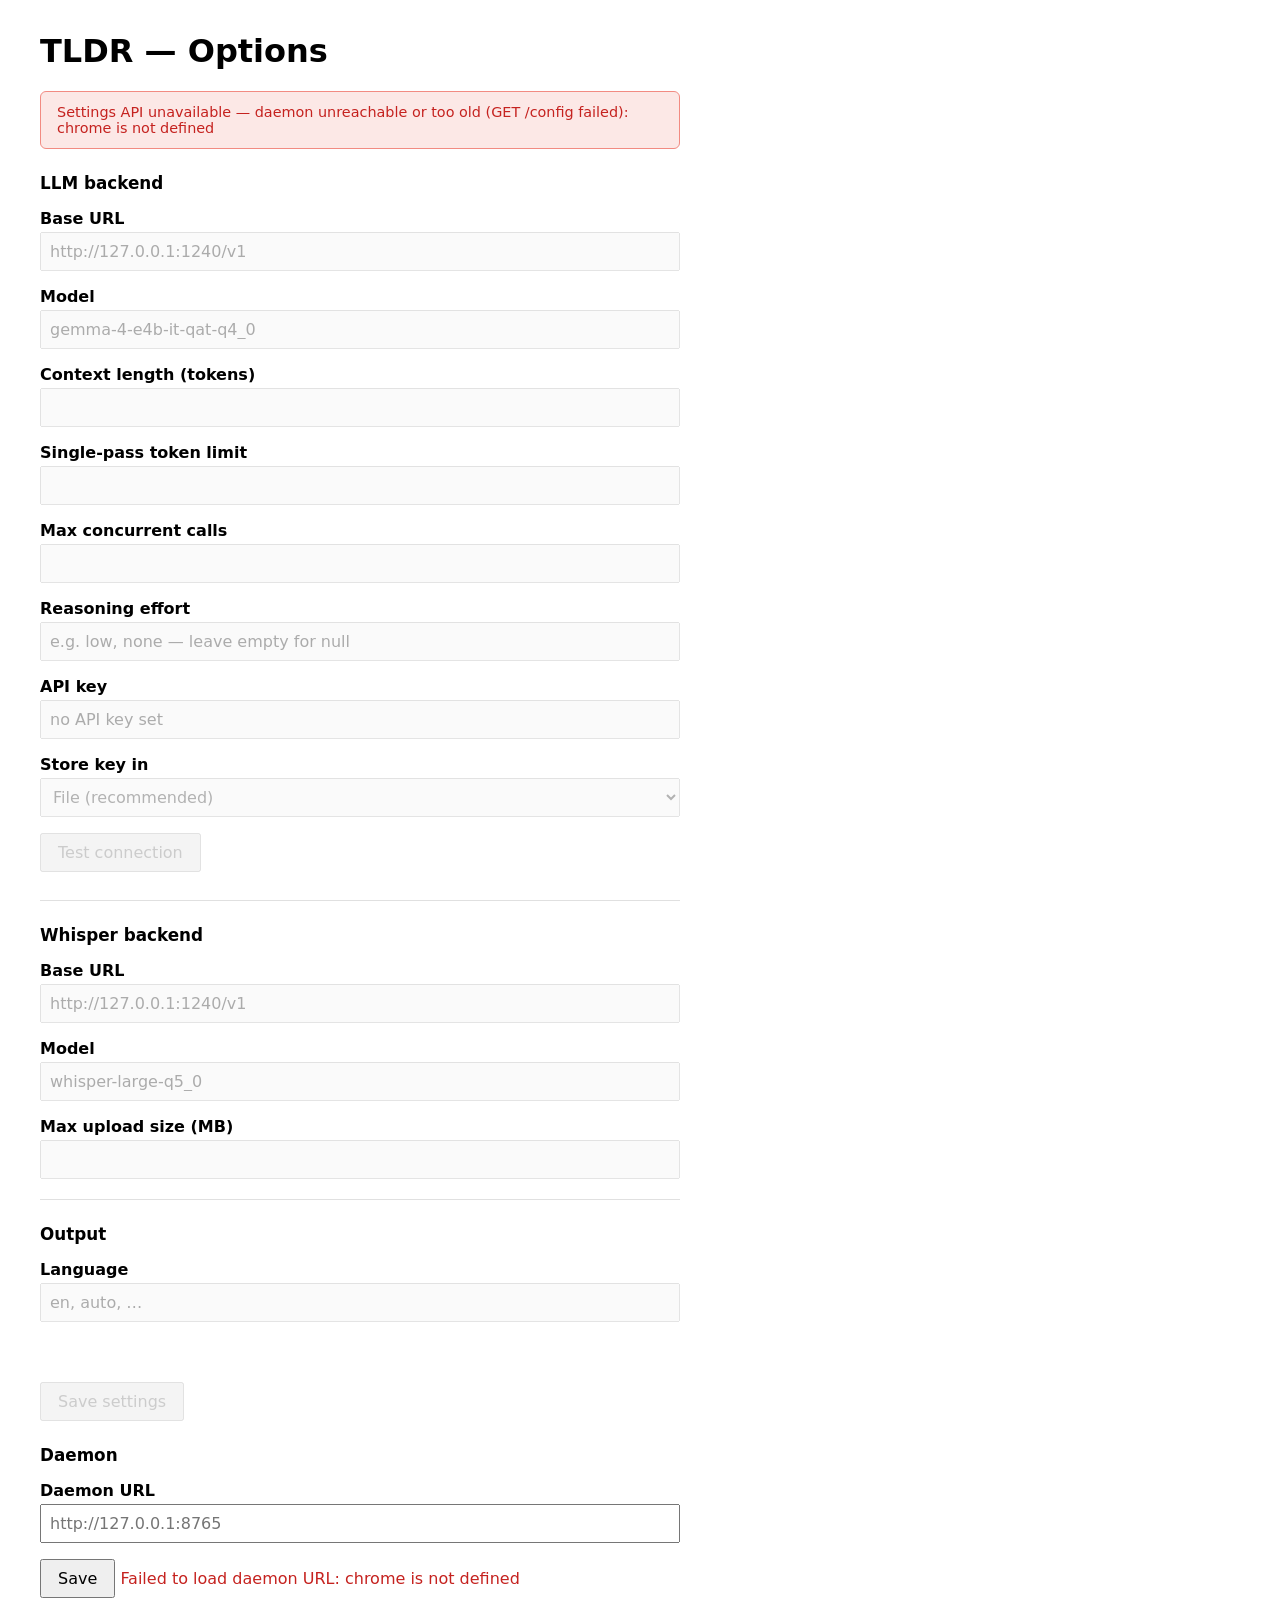
==== extension/src/options/index.html @ 728516c4 "feat(extension): real settings page — backend, model, API key, validation The options page was a sin" ====
<!doctype html>
<html lang="en">
  <head>
    <meta charset="UTF-8" />
    <title>TLDR — Options</title>
    <style>
      body {
        font-family: system-ui, sans-serif;
        padding: 1.5rem 2rem;
        max-width: 640px;
      }
      h1 { margin-top: 0; }
      h2 { margin-bottom: 0.25rem; font-size: 1.05rem; }
      section {
        margin: 1.5rem 0;
        padding-bottom: 1.25rem;
        border-bottom: 1px solid #e0e0e0;
      }
      section:last-of-type { border-bottom: none; }
      label { display: block; margin: 1rem 0 0.25rem; font-weight: 600; }
      input, select { width: 100%; padding: 0.5rem; font: inherit; box-sizing: border-box; }
      input:disabled, select:disabled, button:disabled { opacity: 0.6; cursor: not-allowed; }
      button { margin-top: 1rem; padding: 0.5rem 1rem; font: inherit; }
      fieldset { border: none; margin: 0; padding: 0; }
      .hint { margin: 0.25rem 0 0; font-size: 0.85rem; color: #5f6368; }
      .ok { color: #137333; }
      .err { color: #c5221f; }
      .notice {
        margin-top: 1rem;
        padding: 0.75rem 1rem;
        border-radius: 6px;
        background: #fef7e0;
        border: 1px solid #f2c94c;
        font-size: 0.9rem;
      }
      .notice.err {
        background: #fce8e6;
        border-color: #f28b82;
      }
      pre {
        white-space: pre-wrap;
        word-break: break-word;
        background: #f8f9fa;
        border: 1px solid #dadce0;
        border-radius: 4px;
        padding: 0.5rem 0.75rem;
        font-size: 0.85rem;
        margin: 0.5rem 0;
      }
      #test-result { margin-top: 0.5rem; }
      #test-result ul { margin: 0.25rem 0 0; padding-left: 1.25rem; }
      details summary { cursor: pointer; }
    </style>
  </head>
  <body>
    <h1>TLDR — Options</h1>

    <div id="config-unavailable" class="notice err" hidden></div>

    <fieldset id="settings-fieldset" disabled>
      <section>
        <h2>LLM backend</h2>

        <label for="llm-base-url">Base URL</label>
        <input id="llm-base-url" type="url" placeholder="http://127.0.0.1:1240/v1" />

        <label for="llm-model">Model</label>
        <input id="llm-model" type="text" placeholder="gemma-4-e4b-it-qat-q4_0" />

        <label for="llm-context-length">Context length (tokens)</label>
        <input id="llm-context-length" type="number" min="1" step="1" />

        <label for="llm-single-pass-limit">Single-pass token limit</label>
        <input id="llm-single-pass-limit" type="number" min="1" step="1" />

        <label for="llm-max-concurrent">Max concurrent calls</label>
        <input id="llm-max-concurrent" type="number" min="1" step="1" />

        <label for="llm-reasoning-effort">Reasoning effort</label>
        <input id="llm-reasoning-effort" type="text" placeholder="e.g. low, none — leave empty for null" />

        <label for="llm-api-key">API key</label>
        <input id="llm-api-key" type="password" autocomplete="off" placeholder="no API key set" />
        <p id="llm-api-key-source" class="hint"></p>

        <label for="llm-api-key-storage">Store key in</label>
        <select id="llm-api-key-storage">
          <option value="file">File (recommended)</option>
          <option value="keychain">OS keychain</option>
          <option value="inline">Inline in config</option>
        </select>

        <button id="test-connection" type="button">Test connection</button>
        <div id="test-result"></div>
      </section>

      <section>
        <h2>Whisper backend</h2>

        <label for="whisper-base-url">Base URL</label>
        <input id="whisper-base-url" type="url" placeholder="http://127.0.0.1:1240/v1" />

        <label for="whisper-model">Model</label>
        <input id="whisper-model" type="text" placeholder="whisper-large-q5_0" />

        <label for="whisper-max-upload">Max upload size (MB)</label>
        <input id="whisper-max-upload" type="number" min="1" step="1" />
      </section>

      <section>
        <h2>Output</h2>

        <label for="output-language">Language</label>
        <input id="output-language" type="text" placeholder="en, auto, …" />
      </section>

      <button id="save-settings" type="button">Save settings</button>
      <span id="settings-status"></span>
      <div id="restart-notice" class="notice" hidden></div>
    </fieldset>

    <section>
      <h2>Daemon</h2>

      <label for="daemon-url">Daemon URL</label>
      <input id="daemon-url" type="url" placeholder="http://127.0.0.1:8765" />

      <button id="save-daemon">Save</button>
      <span id="daemon-status"></span>
    </section>

    <script type="module" src="./options.js"></script>
  </body>
</html>
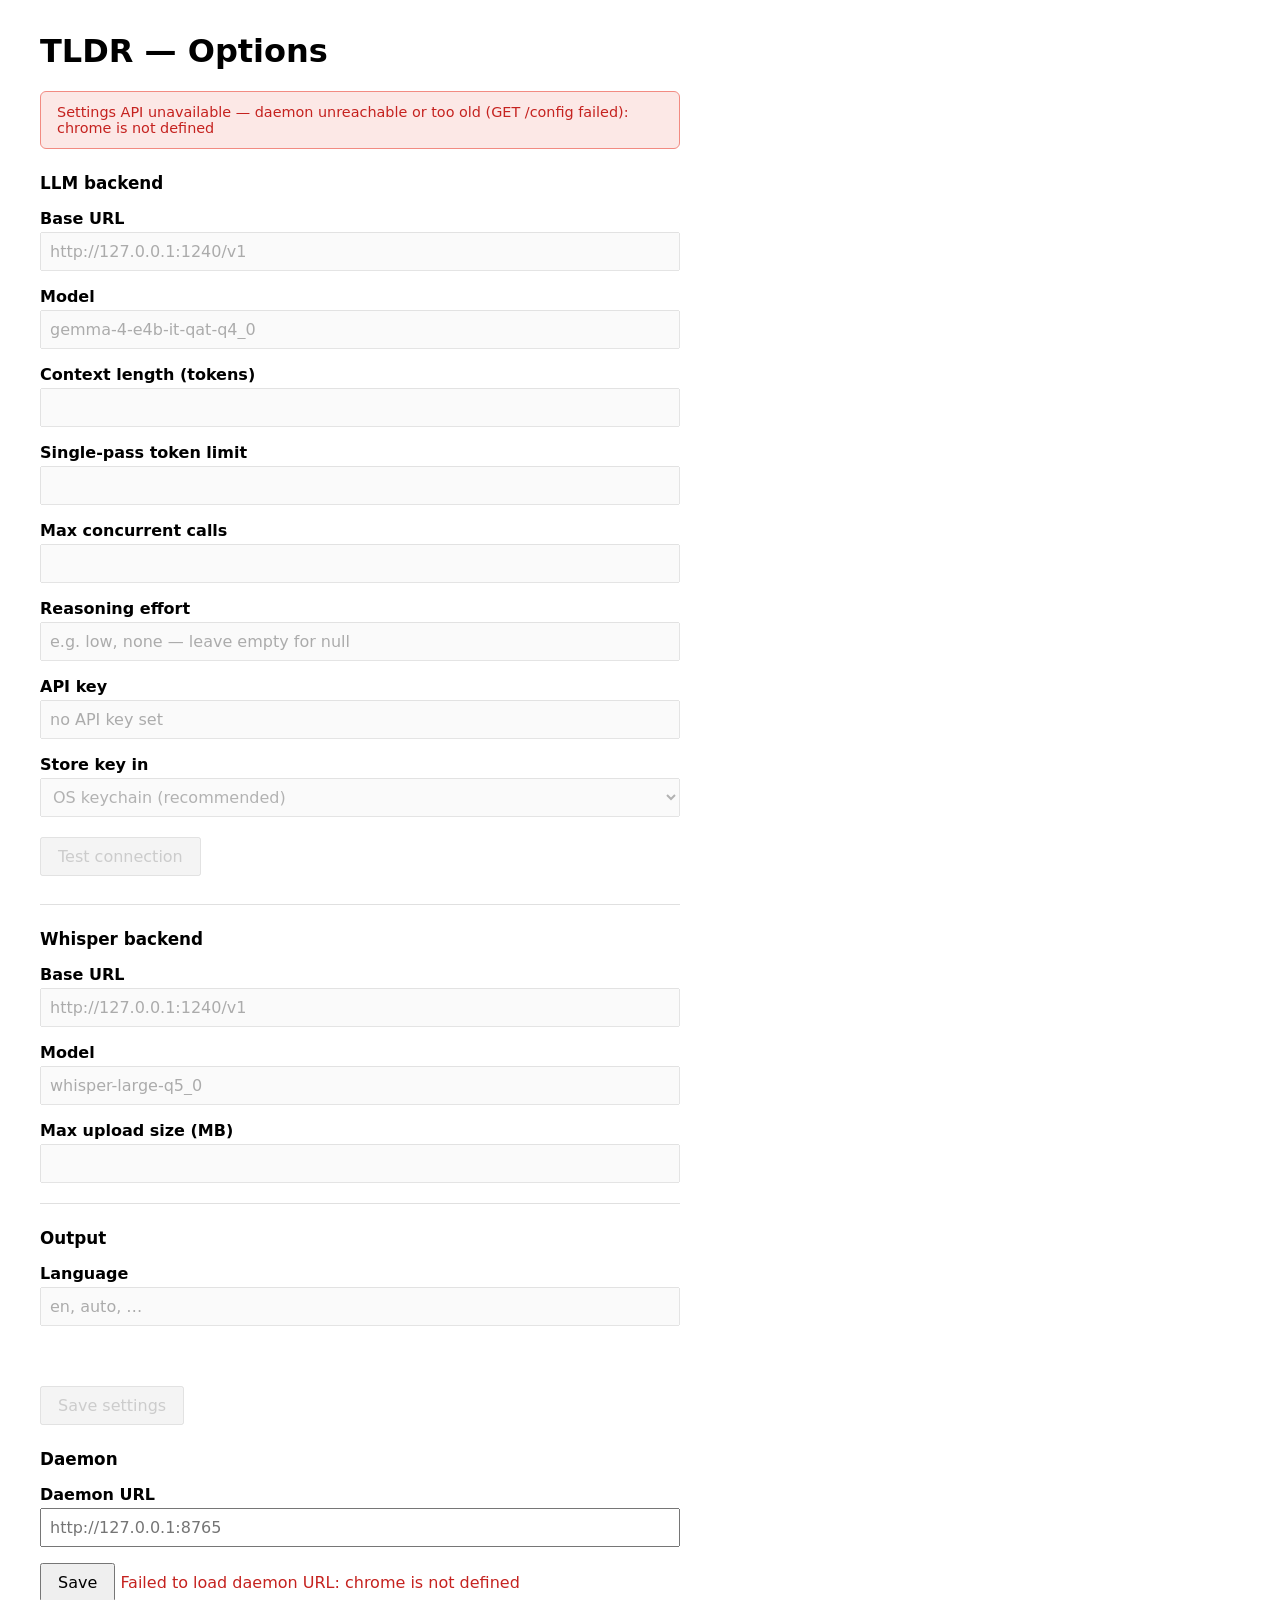
==== commit d222b702: "feat: OS keychain as the default API key storage The extension always needs a logged-in human, so a " ====
--- a/extension/src/options/index.html
+++ b/extension/src/options/index.html
@@ -85,10 +85,12 @@
 
         <label for="llm-api-key-storage">Store key in</label>
         <select id="llm-api-key-storage">
-          <option value="file">File (recommended)</option>
-          <option value="keychain">OS keychain</option>
+          <option id="llm-api-key-storage-keychain-option" value="keychain">OS keychain (recommended)</option>
+          <option value="file">File (needed for Docker installs)</option>
           <option value="inline">Inline in config</option>
         </select>
+        <p id="llm-api-key-storage-hint" class="hint" hidden></p>
+        <p id="api-key-verify-result" class="hint"></p>
 
         <button id="test-connection" type="button">Test connection</button>
         <div id="test-result"></div>
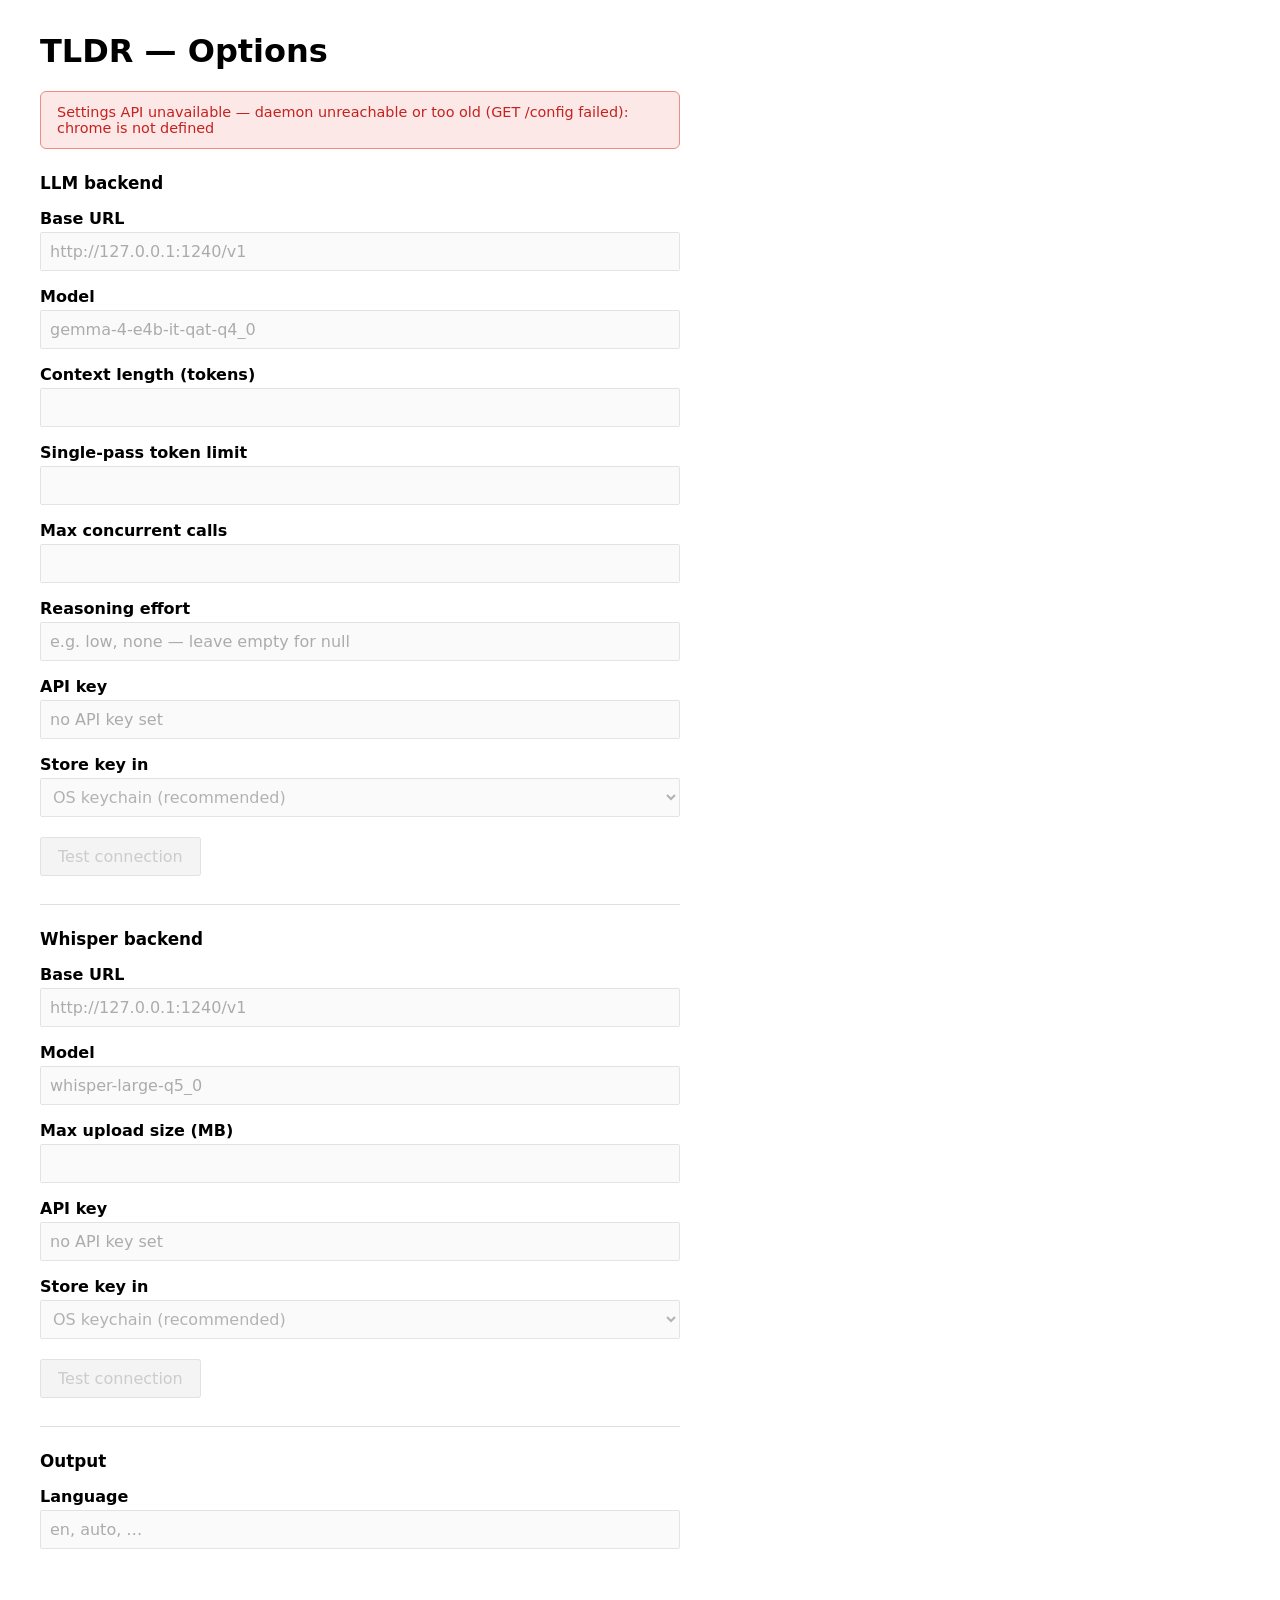
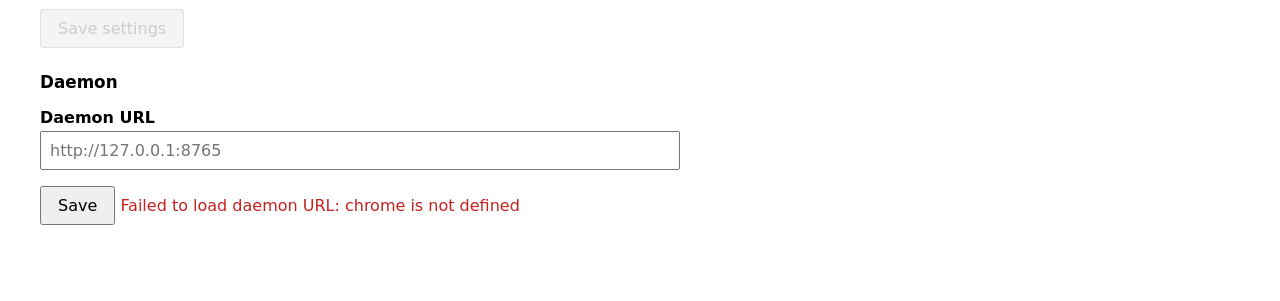
==== commit 86851db1: "feat: cloud Whisper — same key storage and validation as the LLM backend The Whisper section could o" ====
--- a/extension/src/options/index.html
+++ b/extension/src/options/index.html
@@ -47,8 +47,8 @@
         font-size: 0.85rem;
         margin: 0.5rem 0;
       }
-      #test-result { margin-top: 0.5rem; }
-      #test-result ul { margin: 0.25rem 0 0; padding-left: 1.25rem; }
+      #test-result, #whisper-test-result { margin-top: 0.5rem; }
+      #test-result ul, #whisper-test-result ul { margin: 0.25rem 0 0; padding-left: 1.25rem; }
       details summary { cursor: pointer; }
     </style>
   </head>
@@ -107,6 +107,22 @@
 
         <label for="whisper-max-upload">Max upload size (MB)</label>
         <input id="whisper-max-upload" type="number" min="1" step="1" />
+
+        <label for="whisper-api-key">API key</label>
+        <input id="whisper-api-key" type="password" autocomplete="off" placeholder="no API key set" />
+        <p id="whisper-api-key-source" class="hint"></p>
+
+        <label for="whisper-api-key-storage">Store key in</label>
+        <select id="whisper-api-key-storage">
+          <option id="whisper-api-key-storage-keychain-option" value="keychain">OS keychain (recommended)</option>
+          <option value="file">File (needed for Docker installs)</option>
+          <option value="inline">Inline in config</option>
+        </select>
+        <p id="whisper-api-key-storage-hint" class="hint" hidden></p>
+        <p id="whisper-api-key-verify-result" class="hint"></p>
+
+        <button id="whisper-test-connection" type="button">Test connection</button>
+        <div id="whisper-test-result"></div>
       </section>
 
       <section>
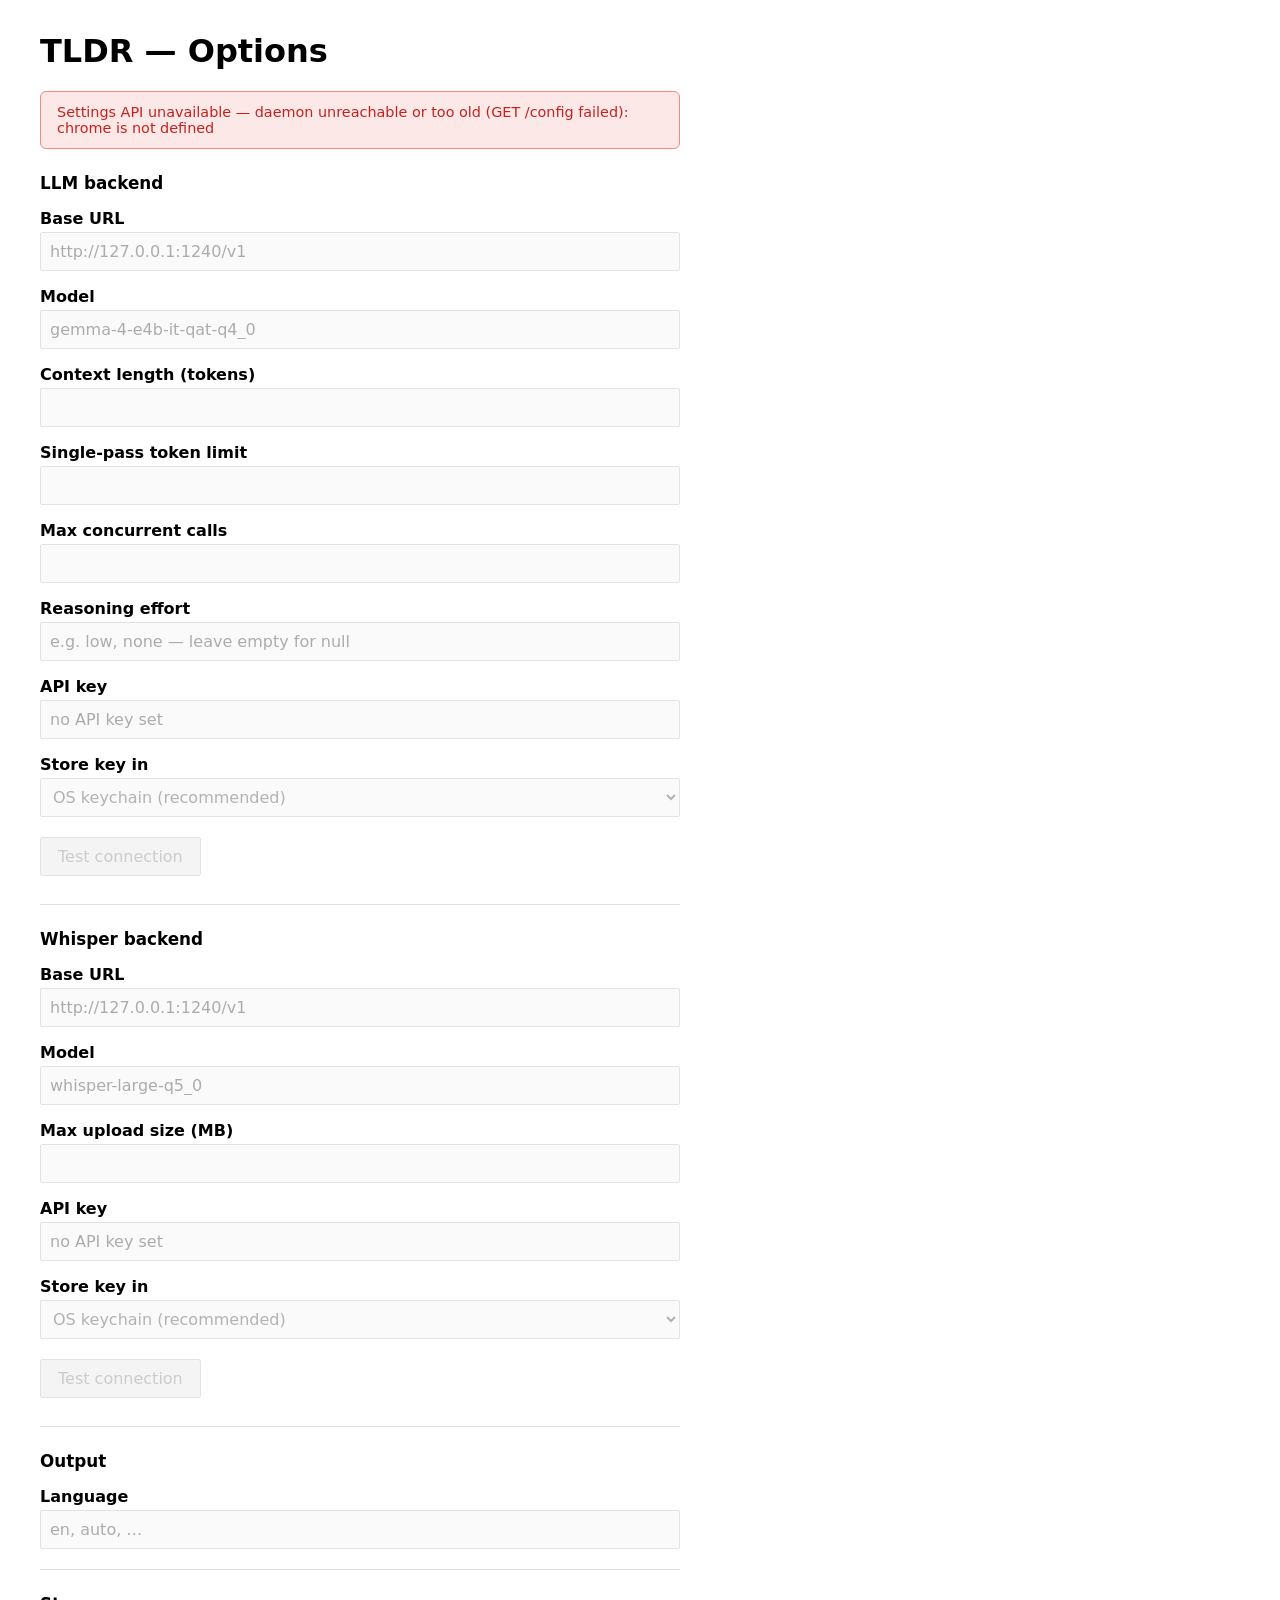
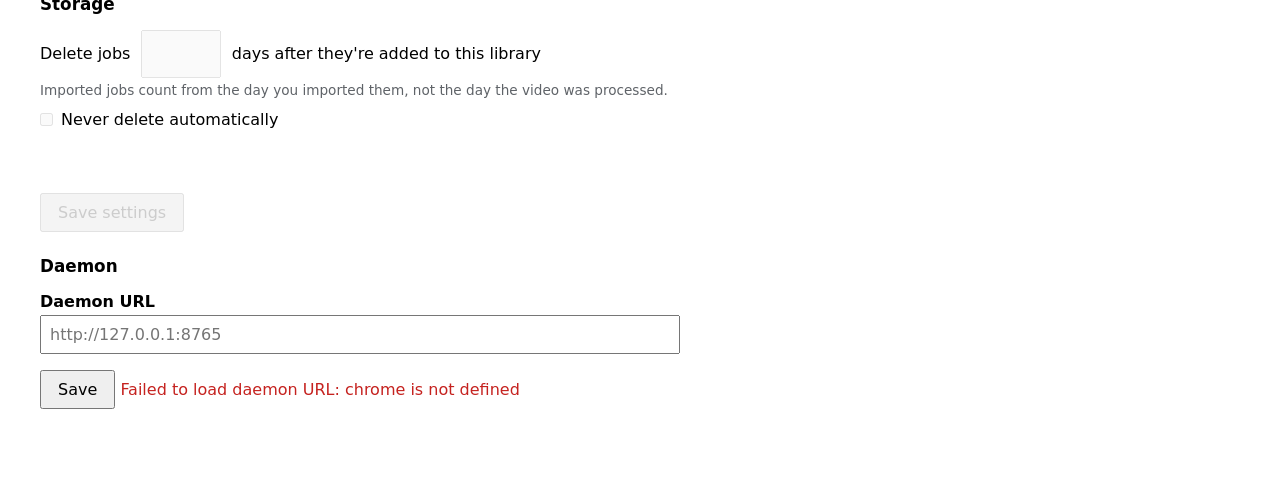
==== commit 4964c0d7: "feat: retention now sweeps by when a job was added, plus a UI to set it Retention used to key off Jo" ====
--- a/extension/src/options/index.html
+++ b/extension/src/options/index.html
@@ -18,6 +18,27 @@
       }
       section:last-of-type { border-bottom: none; }
       label { display: block; margin: 1rem 0 0.25rem; font-weight: 600; }
+      label.sentence-field {
+        font-weight: 400;
+        line-height: 1.7;
+      }
+      label.sentence-field input[type="number"] {
+        width: 5em;
+        display: inline-block;
+        margin: 0 0.35rem;
+        vertical-align: baseline;
+      }
+      label.checkbox-label {
+        display: flex;
+        align-items: center;
+        gap: 0.5rem;
+        font-weight: 400;
+        margin-top: 0.75rem;
+      }
+      label.checkbox-label input[type="checkbox"] {
+        width: auto;
+        margin: 0;
+      }
       input, select { width: 100%; padding: 0.5rem; font: inherit; box-sizing: border-box; }
       input:disabled, select:disabled, button:disabled { opacity: 0.6; cursor: not-allowed; }
       button { margin-top: 1rem; padding: 0.5rem 1rem; font: inherit; }
@@ -132,6 +153,25 @@
         <input id="output-language" type="text" placeholder="en, auto, …" />
       </section>
 
+      <section>
+        <h2>Storage</h2>
+
+        <label class="sentence-field" for="storage-retention-days">
+          Delete jobs
+          <input id="storage-retention-days" type="number" min="1" step="1" />
+          days after they're added to this library
+        </label>
+        <p class="hint">
+          Imported jobs count from the day you imported them, not the day the
+          video was processed.
+        </p>
+
+        <label class="checkbox-label" for="storage-never-delete">
+          <input id="storage-never-delete" type="checkbox" />
+          Never delete automatically
+        </label>
+      </section>
+
       <button id="save-settings" type="button">Save settings</button>
       <span id="settings-status"></span>
       <div id="restart-notice" class="notice" hidden></div>
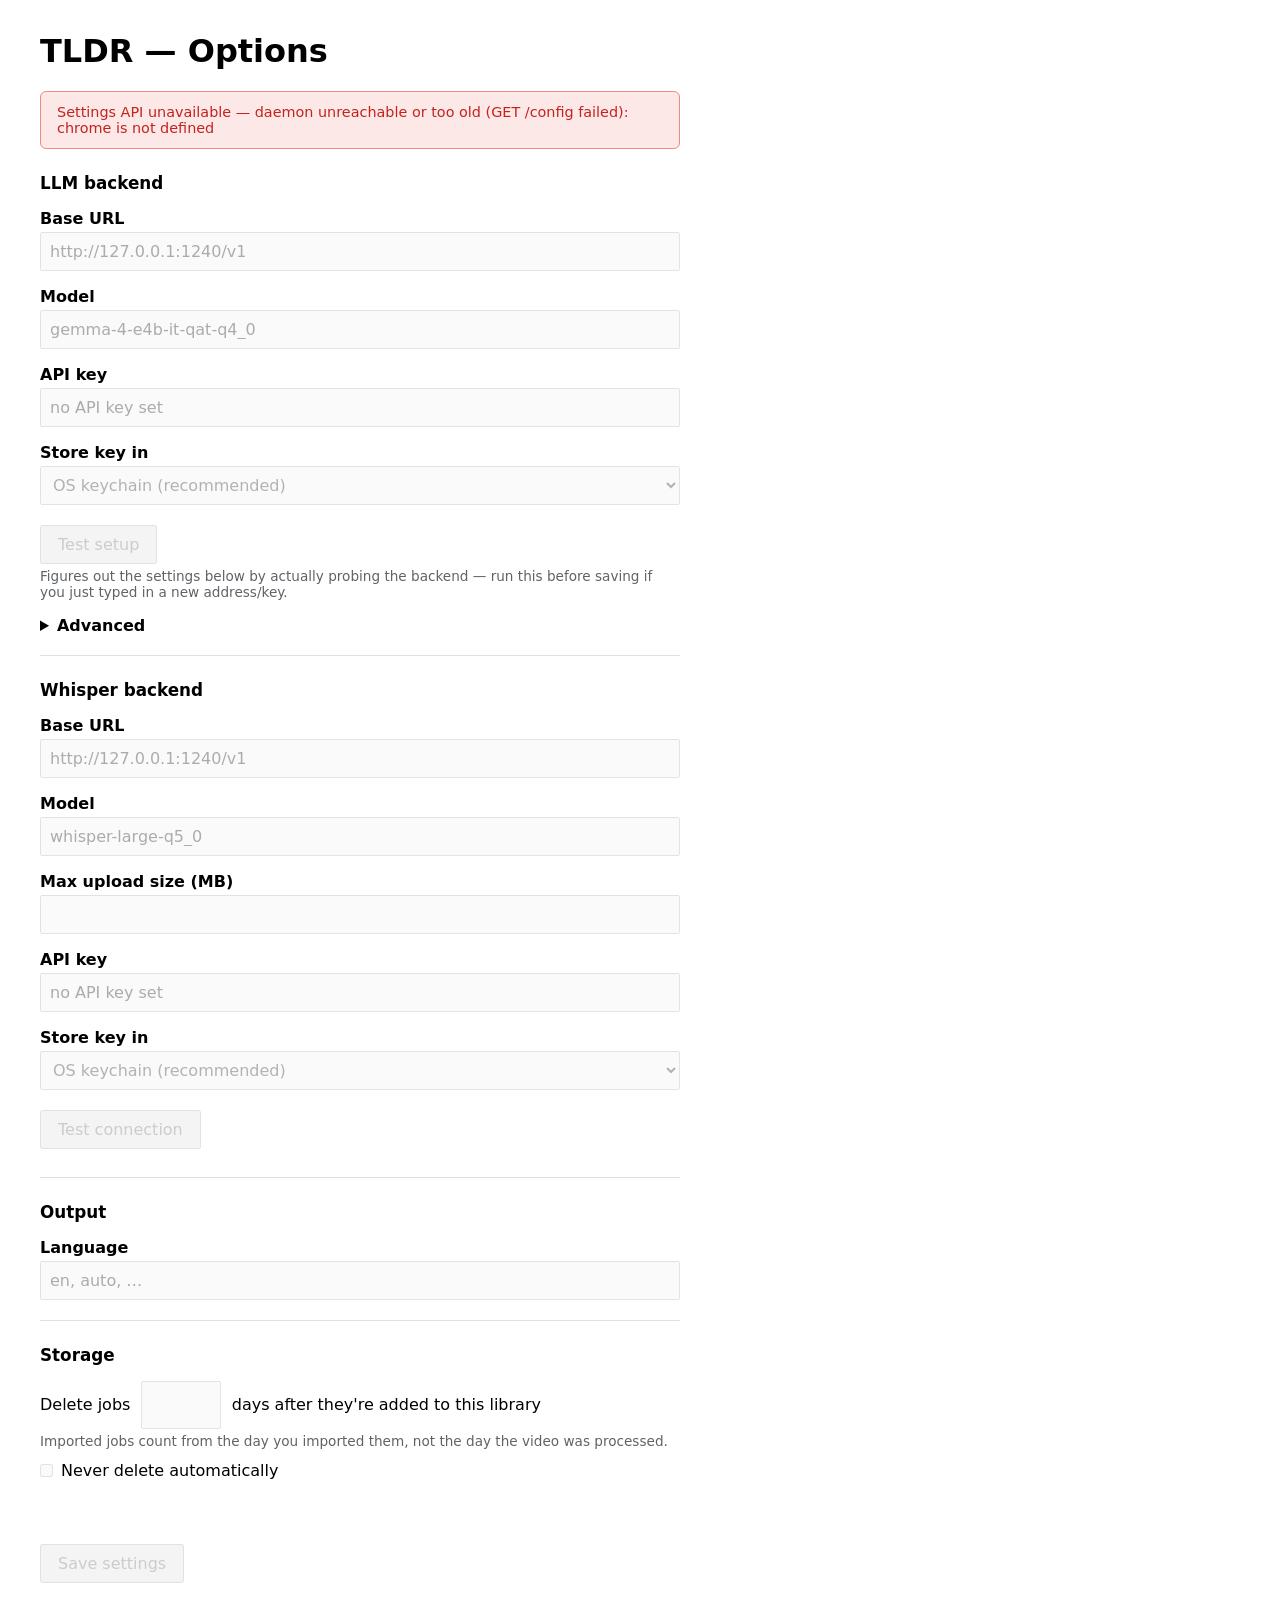
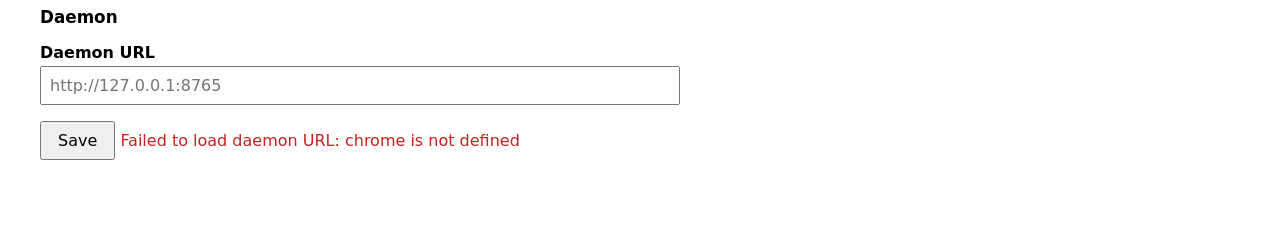
==== commit 5630a3af: "feat: find out what the backend can do instead of asking the user Three of the six LLM settings on t" ====
--- a/extension/src/options/index.html
+++ b/extension/src/options/index.html
@@ -70,7 +70,20 @@
       }
       #test-result, #whisper-test-result { margin-top: 0.5rem; }
       #test-result ul, #whisper-test-result ul { margin: 0.25rem 0 0; padding-left: 1.25rem; }
-      details summary { cursor: pointer; }
+      #test-result li.ok::before { content: "✓ "; }
+      #test-result li.err::before { content: "✗ "; }
+      details summary { cursor: pointer; font-weight: 600; margin-top: 1rem; }
+      #llm-advanced { margin-top: 0.5rem; }
+      #llm-advanced label, #llm-advanced input { margin-top: 0.5rem; }
+      #test-suggestions {
+        margin-top: 0.75rem;
+        padding: 0.75rem 1rem;
+        border-radius: 6px;
+        background: #e8f0fe;
+        border: 1px solid #aecbfa;
+      }
+      #test-suggestions ul { margin: 0.25rem 0 0.5rem; padding-left: 1.25rem; }
+      #apply-suggestions-status { margin-left: 0.5rem; }
     </style>
   </head>
   <body>
@@ -86,19 +99,13 @@
         <input id="llm-base-url" type="url" placeholder="http://127.0.0.1:1240/v1" />
 
         <label for="llm-model">Model</label>
-        <input id="llm-model" type="text" placeholder="gemma-4-e4b-it-qat-q4_0" />
-
-        <label for="llm-context-length">Context length (tokens)</label>
-        <input id="llm-context-length" type="number" min="1" step="1" />
-
-        <label for="llm-single-pass-limit">Single-pass token limit</label>
-        <input id="llm-single-pass-limit" type="number" min="1" step="1" />
-
-        <label for="llm-max-concurrent">Max concurrent calls</label>
-        <input id="llm-max-concurrent" type="number" min="1" step="1" />
-
-        <label for="llm-reasoning-effort">Reasoning effort</label>
-        <input id="llm-reasoning-effort" type="text" placeholder="e.g. low, none — leave empty for null" />
+        <!-- datalist only, never <select>: this stays free text. Cloud
+             endpoints can list hundreds of models, some backends don't
+             enumerate everything they can serve, and the user may want a
+             name that isn't in the list at all — the datalist is a hint,
+             not a constraint. -->
+        <input id="llm-model" type="text" placeholder="gemma-4-e4b-it-qat-q4_0" list="llm-model-list" />
+        <datalist id="llm-model-list"></datalist>
 
         <label for="llm-api-key">API key</label>
         <input id="llm-api-key" type="password" autocomplete="off" placeholder="no API key set" />
@@ -113,8 +120,34 @@
         <p id="llm-api-key-storage-hint" class="hint" hidden></p>
         <p id="api-key-verify-result" class="hint"></p>
 
-        <button id="test-connection" type="button">Test connection</button>
+        <button id="test-connection" type="button">Test setup</button>
+        <p class="hint">
+          Figures out the settings below by actually probing the backend —
+          run this before saving if you just typed in a new address/key.
+        </p>
         <div id="test-result"></div>
+        <div id="test-suggestions" hidden>
+          <p class="hint">Suggested changes based on the test:</p>
+          <ul id="test-suggestions-list"></ul>
+          <button id="apply-suggestions" type="button">Apply</button>
+          <span id="apply-suggestions-status"></span>
+        </div>
+
+        <details id="llm-advanced">
+          <summary>Advanced</summary>
+
+          <label for="llm-context-length">Context length (tokens)</label>
+          <input id="llm-context-length" type="number" min="1" step="1" />
+
+          <label for="llm-single-pass-limit">Single-pass token limit</label>
+          <input id="llm-single-pass-limit" type="number" min="1" step="1" />
+
+          <label for="llm-reasoning-effort">Reasoning effort</label>
+          <input id="llm-reasoning-effort" type="text" placeholder="e.g. low, none — leave empty for null" />
+
+          <label for="llm-max-concurrent">Max concurrent calls</label>
+          <input id="llm-max-concurrent" type="number" min="1" step="1" />
+        </details>
       </section>
 
       <section>
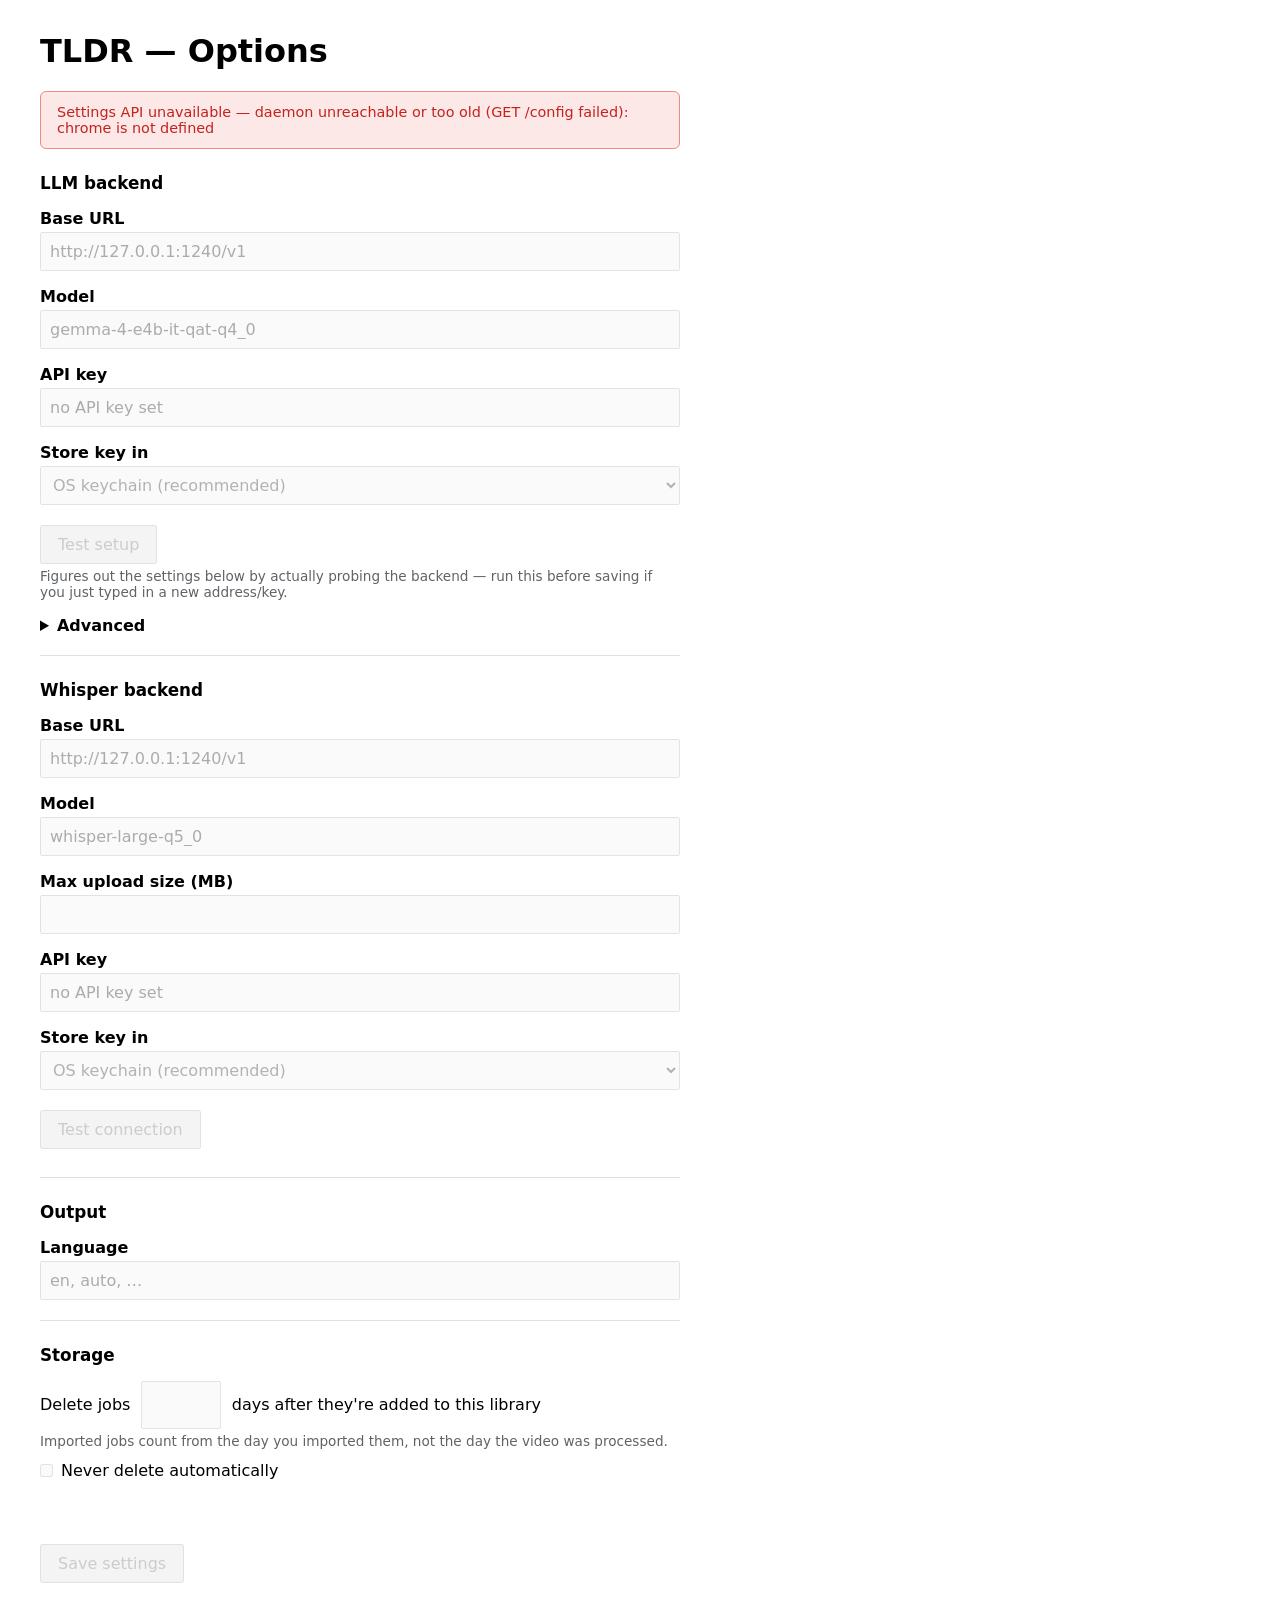
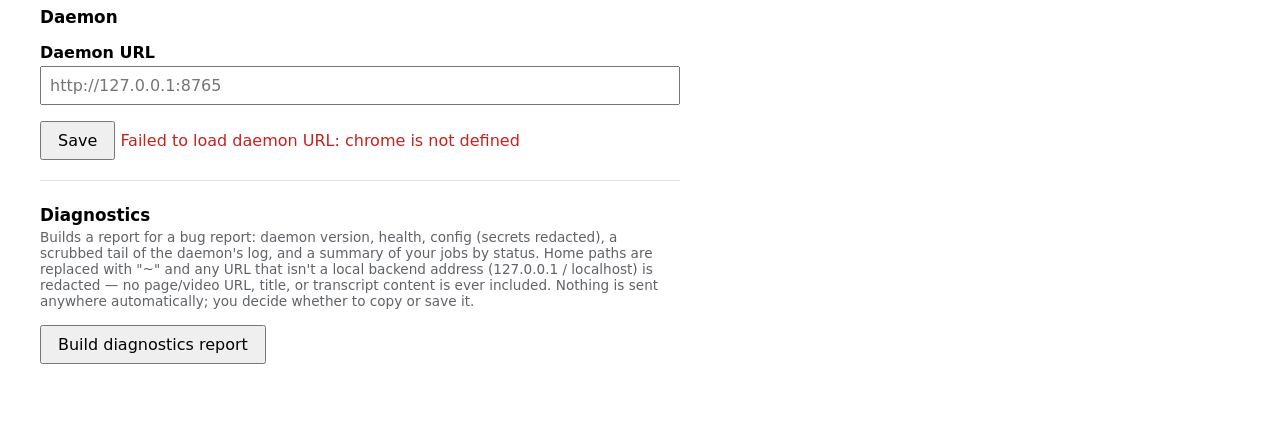
==== commit e6351c8e: "feat: rotate the logs, and make them safe to hand over Nothing bounded the daemon's logs — daemon.ou" ====
--- a/extension/src/options/index.html
+++ b/extension/src/options/index.html
@@ -84,6 +84,14 @@
       }
       #test-suggestions ul { margin: 0.25rem 0 0.5rem; padding-left: 1.25rem; }
       #apply-suggestions-status { margin-left: 0.5rem; }
+      #diagnostics-report {
+        width: 100%;
+        box-sizing: border-box;
+        font-family: ui-monospace, SFMono-Regular, Menlo, monospace;
+        font-size: 0.8rem;
+        margin-top: 0.75rem;
+      }
+      #diagnostics-actions button { margin-right: 0.5rem; }
     </style>
   </head>
   <body>
@@ -220,6 +228,26 @@
       <span id="daemon-status"></span>
     </section>
 
+    <section>
+      <h2>Diagnostics</h2>
+      <p class="hint">
+        Builds a report for a bug report: daemon version, health, config
+        (secrets redacted), a scrubbed tail of the daemon's log, and a
+        summary of your jobs by status. Home paths are replaced with
+        "~" and any URL that isn't a local backend address (127.0.0.1 /
+        localhost) is redacted — no page/video URL, title, or transcript
+        content is ever included. Nothing is sent anywhere automatically;
+        you decide whether to copy or save it.
+      </p>
+      <button id="build-diagnostics" type="button">Build diagnostics report</button>
+      <div id="diagnostics-status" class="hint"></div>
+      <div id="diagnostics-actions" hidden>
+        <button id="copy-diagnostics" type="button">Copy to clipboard</button>
+        <button id="save-diagnostics" type="button">Save to file</button>
+      </div>
+      <textarea id="diagnostics-report" rows="14" readonly hidden></textarea>
+    </section>
+
     <script type="module" src="./options.js"></script>
   </body>
 </html>
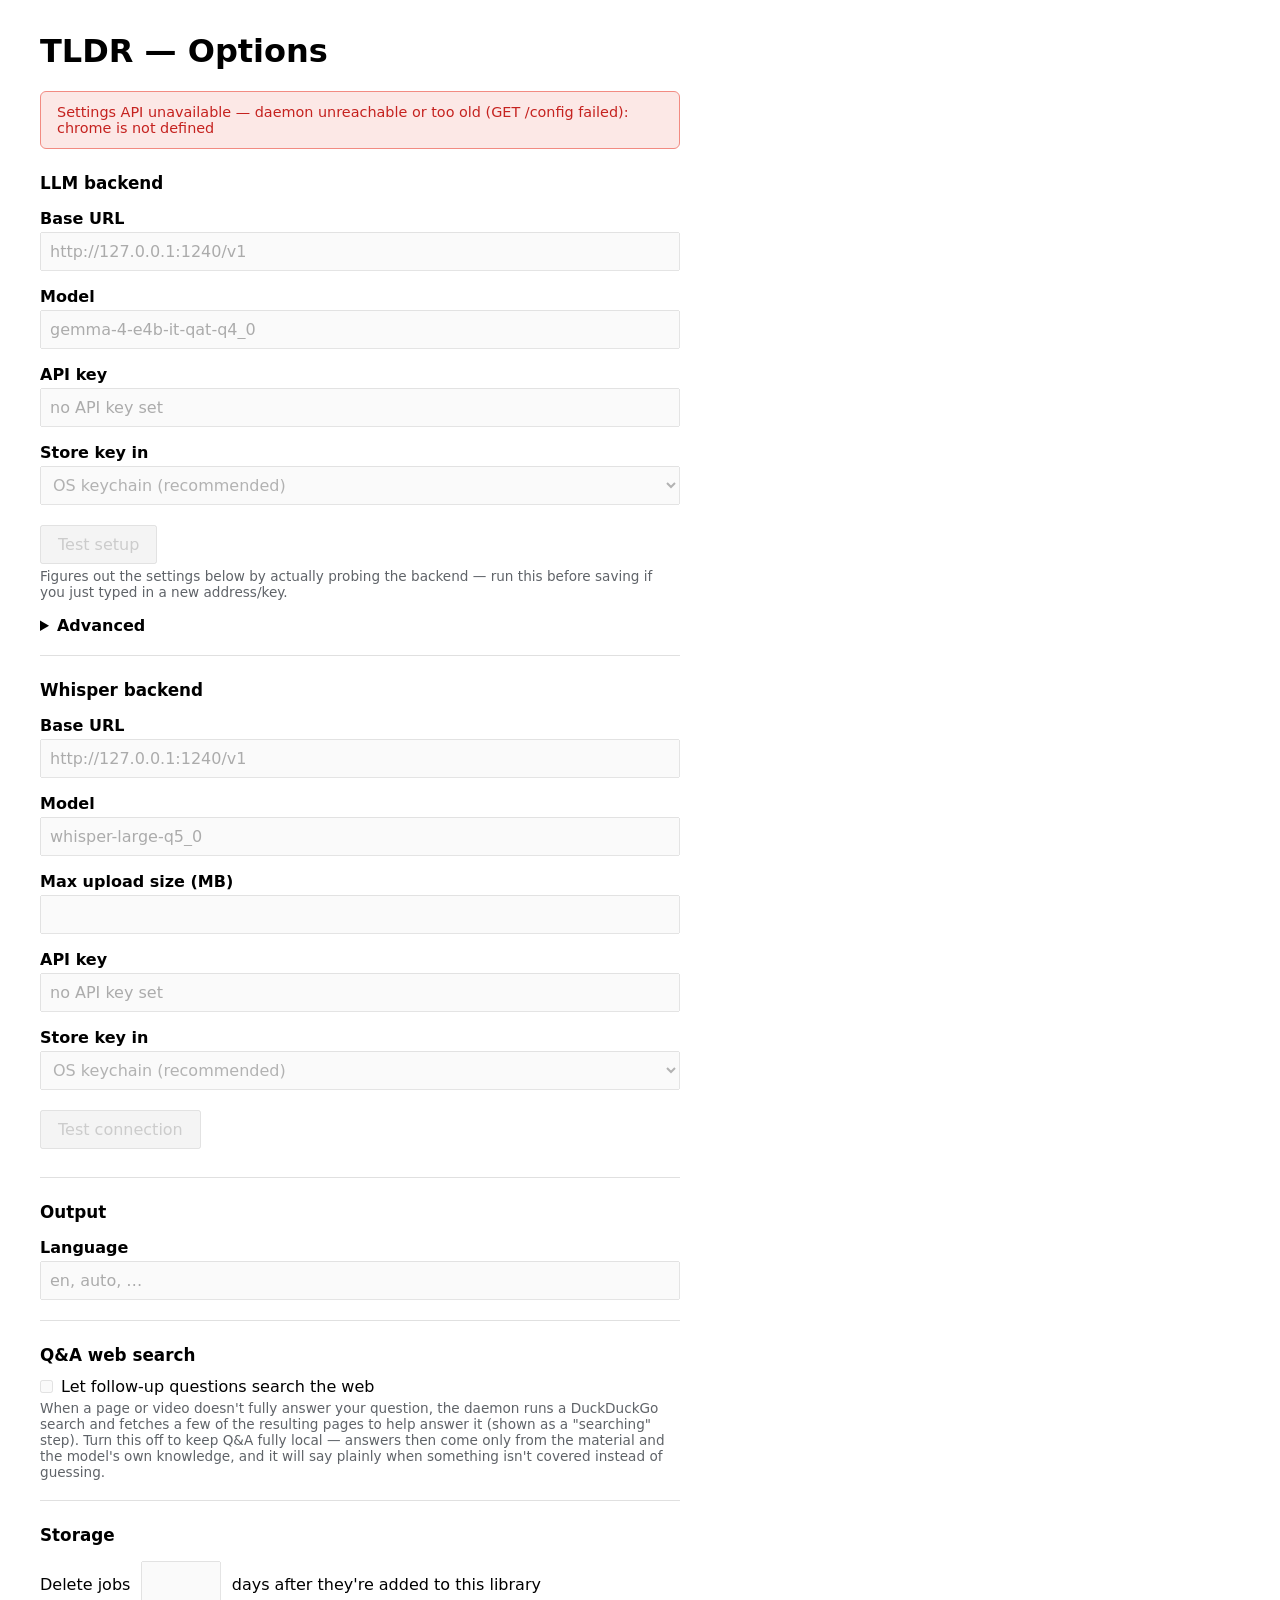
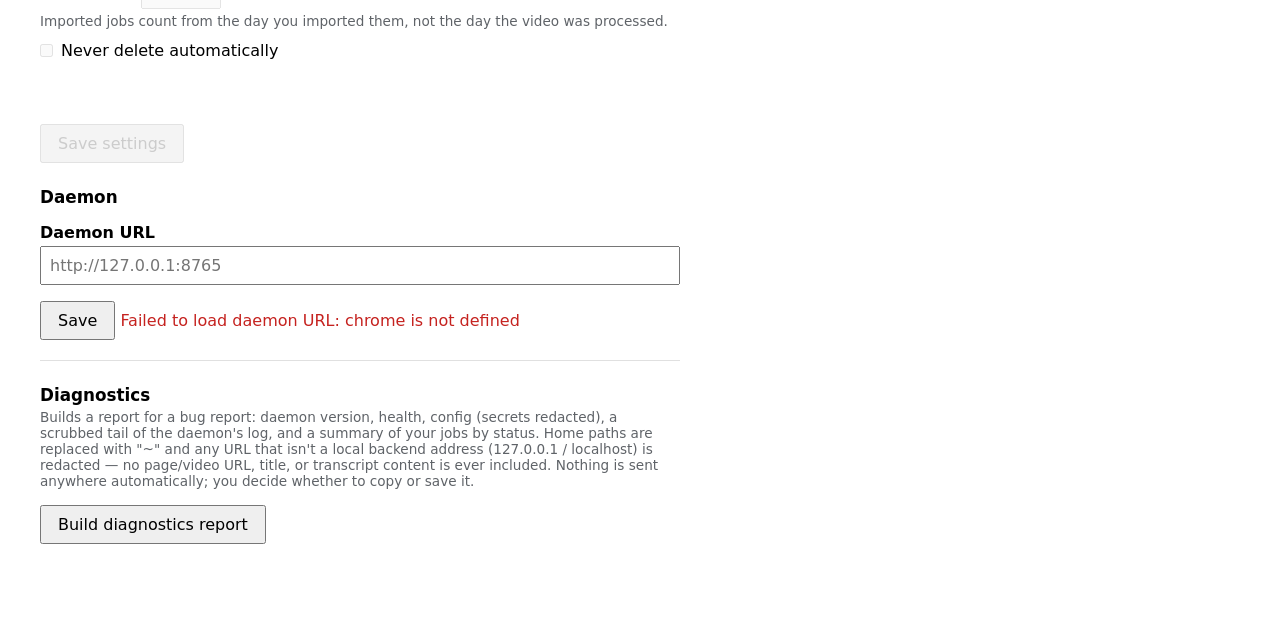
==== commit fb3a026f: "feat: let people turn off the web search in Q&A Asking a follow-up question could send a query to Du" ====
--- a/extension/src/options/index.html
+++ b/extension/src/options/index.html
@@ -192,6 +192,23 @@
 
         <label for="output-language">Language</label>
         <input id="output-language" type="text" placeholder="en, auto, …" />
+      </section>
+
+      <section>
+        <h2>Q&amp;A web search</h2>
+
+        <label class="checkbox-label" for="qa-web-search">
+          <input id="qa-web-search" type="checkbox" />
+          Let follow-up questions search the web
+        </label>
+        <p class="hint">
+          When a page or video doesn't fully answer your question, the daemon
+          runs a DuckDuckGo search and fetches a few of the resulting pages to
+          help answer it (shown as a "searching" step). Turn this off to keep
+          Q&amp;A fully local — answers then come only from the material and
+          the model's own knowledge, and it will say plainly when something
+          isn't covered instead of guessing.
+        </p>
       </section>
 
       <section>
